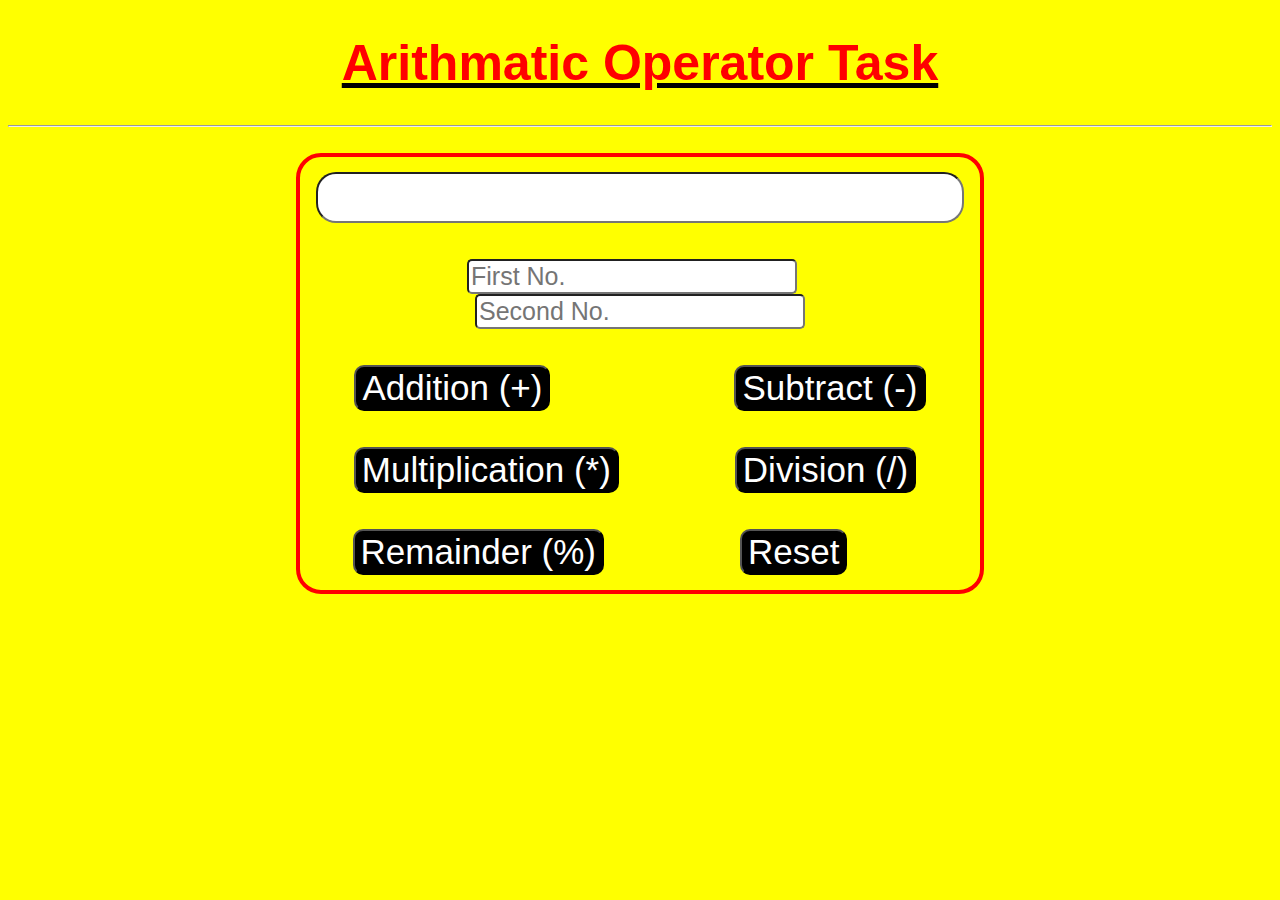
==== index.html @ 1ab35b37 "Update and rename Arithmatic Operator.html to index.html" ====
<!DOCTYPE html>
<html lang="en">
<head>
    <meta charset="UTF-8">
    <meta name="viewport" content="width=device-width, initial-scale=1.0">
    <title>Calculator.in</title>
    <link rel="stylesheet" href="connect.css">
    <script src="calculator.js"></script>
</head>
<body style="background-color: yellow;">

    <center><h1><b>Arithmatic Operator Task</b></h1></center>
     
    <hr>
    <br>

    <div align="center">
    <div class="outbox">

        <!--RESULT KE LIYE BOX HAI-->
<div class="container1">
<input type="text" id="result">
</div>

<br><br>

<div class="container2">
<input type="number" placeholder="First No."  id="Number1">
&nbsp;&nbsp;&nbsp;
<input type="number" placeholder="Second No."  id="Number2">
</div>

<br><br>

<div class="container3">
<button id="add" onclick="Add()">Addition (+)</button>
&nbsp;&nbsp;&nbsp;&nbsp;&nbsp;&nbsp;
&nbsp;&nbsp;&nbsp;&nbsp;&nbsp;&nbsp;
&nbsp;&nbsp;&nbsp;&nbsp;&nbsp;&nbsp;
&nbsp;&nbsp;&nbsp;&nbsp;&nbsp;&nbsp;
&nbsp;&nbsp;&nbsp;&nbsp;&nbsp;&nbsp;
&nbsp;&nbsp;&nbsp;&nbsp;&nbsp;&nbsp;
&nbsp;&nbsp;
<button id="subtract" onclick="Sub()">Subtract (-)</button></div>

<br><br>

<div class="container4">
    <button id="multiply" onclick="Multi()">Multiplication (*)</button>
    &nbsp;&nbsp;&nbsp;&nbsp;&nbsp;&nbsp;
    &nbsp;&nbsp;&nbsp;&nbsp;&nbsp;&nbsp;
    &nbsp;&nbsp;&nbsp;&nbsp;&nbsp;&nbsp;
    &nbsp;&nbsp;&nbsp;&nbsp;&nbsp;&nbsp;
    <button id="divide" onclick="Div()">Division (/)</button></div>

    <br><br>

    <div class="container5">
        <button id="remainder" onclick="Remind()">Remainder (%)</button>
        &nbsp;&nbsp;&nbsp;&nbsp;&nbsp;&nbsp;
        &nbsp;&nbsp;&nbsp;&nbsp;&nbsp;&nbsp;
        &nbsp;&nbsp;&nbsp;&nbsp;&nbsp;&nbsp;
        &nbsp;&nbsp;&nbsp;&nbsp;&nbsp;&nbsp;
        &nbsp;&nbsp;&nbsp;&nbsp;
    <button id="reset" onclick="Reset">Reset</button></div>
</div>
</div>



    
    
</body>
</html>
---- connect.css ----
#result{
font-size: 40px;
border-radius: 20px;
width: 640px;
}

h1{
    color: red;
    font-size: 50px;
    font-family: Arial, Helvetica, sans-serif;
    text-decoration: underline black;
}

#Number1{
    font-size: 25px;
    border-radius: 5px;
}

#Number2{
    font-size: 25px;
    border-radius: 5px;
}

#add{
font-size: 35px;
background-color: black;
color: white;
border-radius: 10px;
}

#subtract{
    font-size: 35px;
    background-color: black;
    color: white;
    border-radius: 10px;
}

#multiply{
    font-size: 35px;
    background-color: black;
    color: white;
    border-radius: 10px;
}

#divide{
    font-size: 35px;
    background-color: black;
    color: white;
    border-radius: 10px;
}

#remainder{
    font-size: 35px;
    background-color: black;
    color: white;
    border-radius: 10px;
}

#reset{
    font-size: 35px;
    background-color: black;
    color: white;
    border-radius: 10px;
}

.container5{
    padding-right: 80px;
}

.container4{
    padding-right: 10px;
}

.outbox{
    border: 4px solid red;
    width: 650px;
    border-radius: 25px;
    padding: 15px;
}
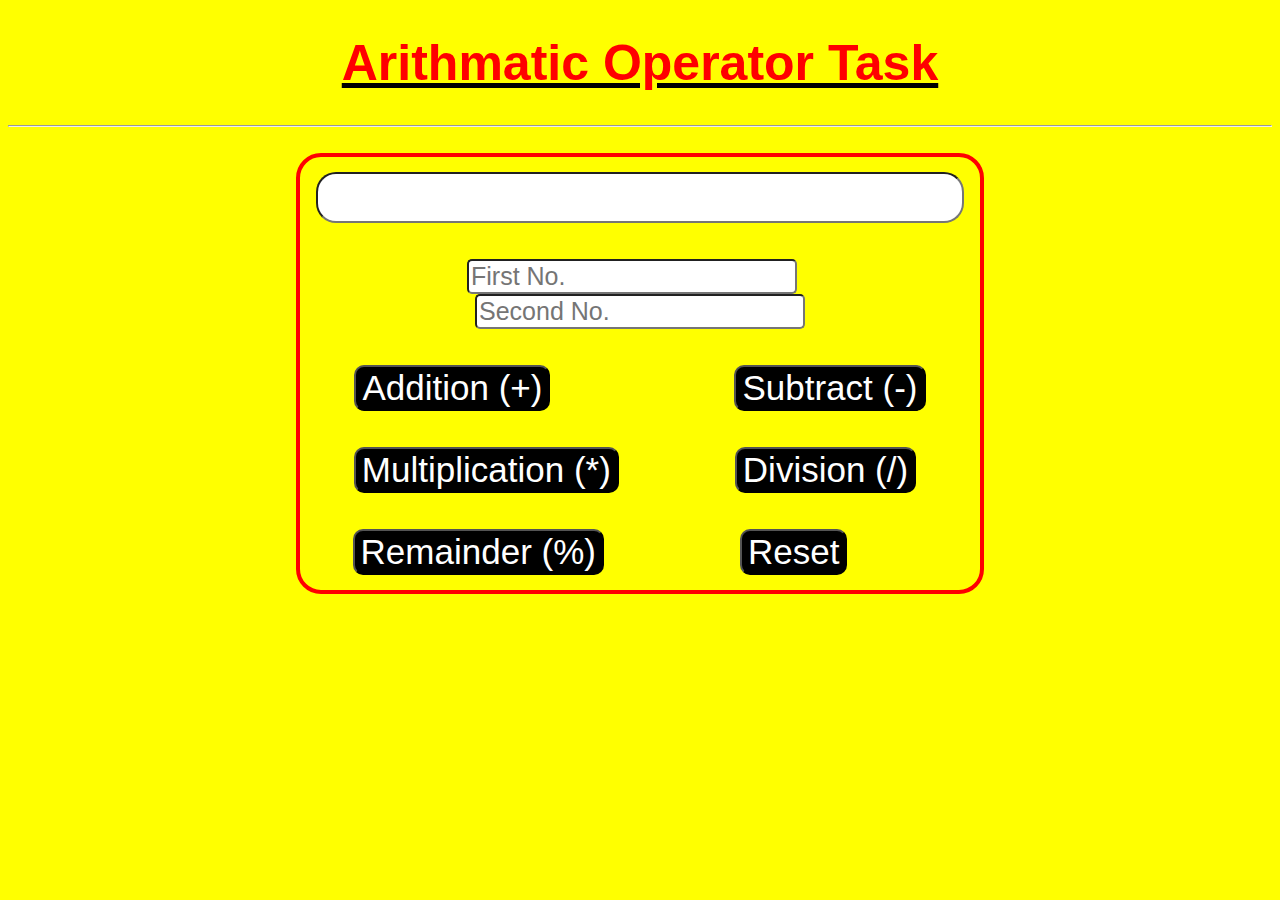
==== commit d430b301: "Update index.html" ====
--- a/index.html
+++ b/index.html
@@ -4,7 +4,7 @@
     <meta charset="UTF-8">
     <meta name="viewport" content="width=device-width, initial-scale=1.0">
     <title>Calculator.in</title>
-    <link rel="stylesheet" href="connect.css">
+    <link rel="stylesheet" href="style.css">
     <script src="calculator.js"></script>
 </head>
 <body style="background-color: yellow;">
--- a/style.css
+++ b/style.css
@@ -0,0 +1,94 @@
+#result{
+font-size: 40px;
+border-radius: 20px;
+width: 640px;
+}
+
+h1{
+    color: red;
+    font-size: 50px;
+    font-family: Arial, Helvetica, sans-serif;
+    text-decoration: underline black;
+}
+
+#Number1{
+    font-size: 25px;
+    border-radius: 5px;
+}
+
+#Number2{
+    font-size: 25px;
+    border-radius: 5px;
+}
+
+#add{
+font-size: 35px;
+background-color: black;
+color: white;
+border-radius: 10px;
+}
+
+#subtract{
+    font-size: 35px;
+    background-color: black;
+    color: white;
+    border-radius: 10px;
+}
+
+#multiply{
+    font-size: 35px;
+    background-color: black;
+    color: white;
+    border-radius: 10px;
+}
+
+#divide{
+    font-size: 35px;
+    background-color: black;
+    color: white;
+    border-radius: 10px;
+}
+
+#remainder{
+    font-size: 35px;
+    background-color: black;
+    color: white;
+    border-radius: 10px;
+}
+
+#reset{
+    font-size: 35px;
+    background-color: black;
+    color: white;
+    border-radius: 10px;
+}
+
+.container5{
+    padding-right: 80px;
+}
+
+.container4{
+    padding-right: 10px;
+}
+
+.outbox{
+    border: 4px solid red;
+    width: 650px;
+    border-radius: 25px;
+    padding: 15px;
+}
+
+
+
+
+
+
+
+
+
+
+
+
+
+
+
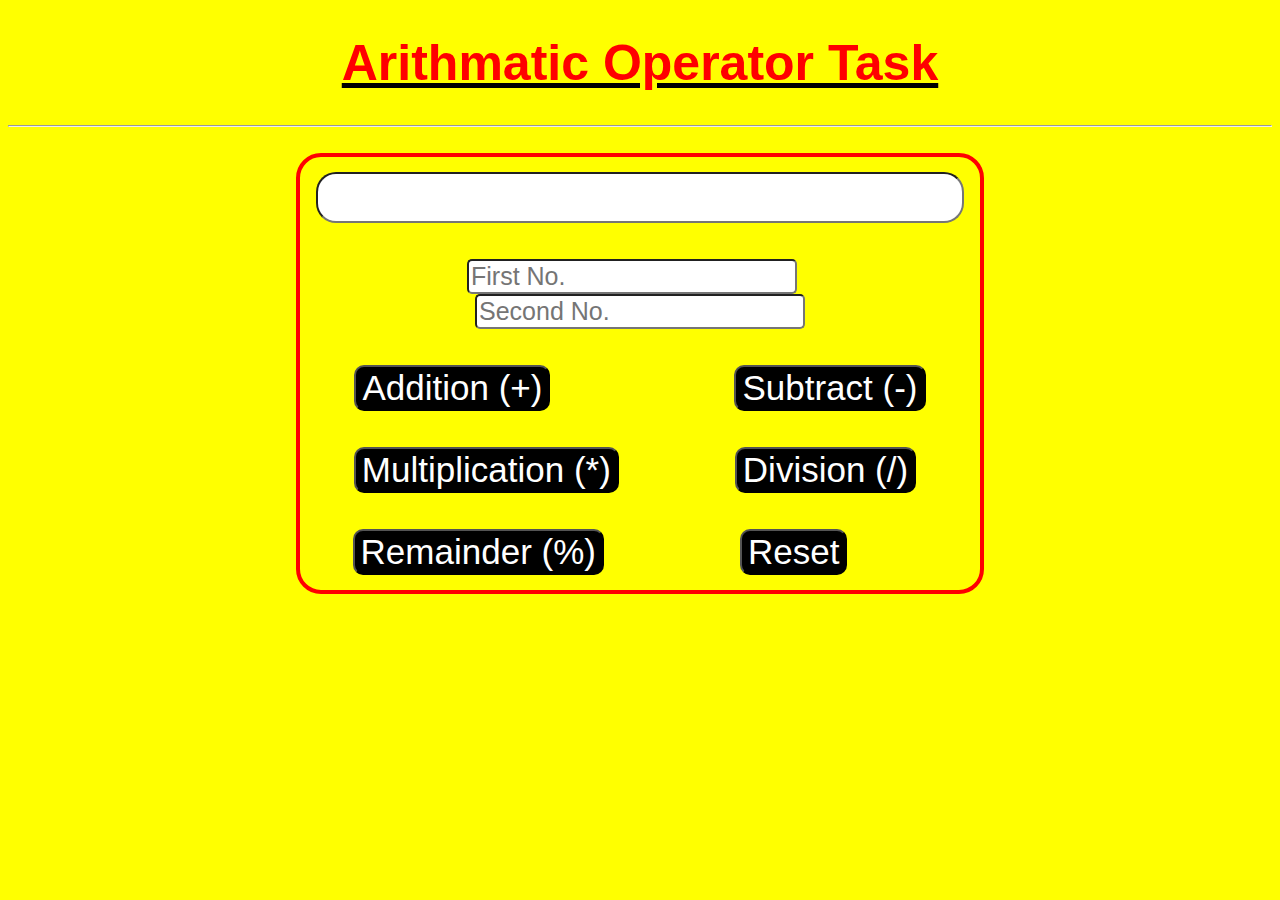
==== commit 5fee60e2: "Update index.html" ====
--- a/index.html
+++ b/index.html
@@ -5,7 +5,7 @@
     <meta name="viewport" content="width=device-width, initial-scale=1.0">
     <title>Calculator.in</title>
     <link rel="stylesheet" href="style.css">
-    <script src="calculator.js"></script>
+    <script src="index.js"></script>
 </head>
 <body style="background-color: yellow;">
 
